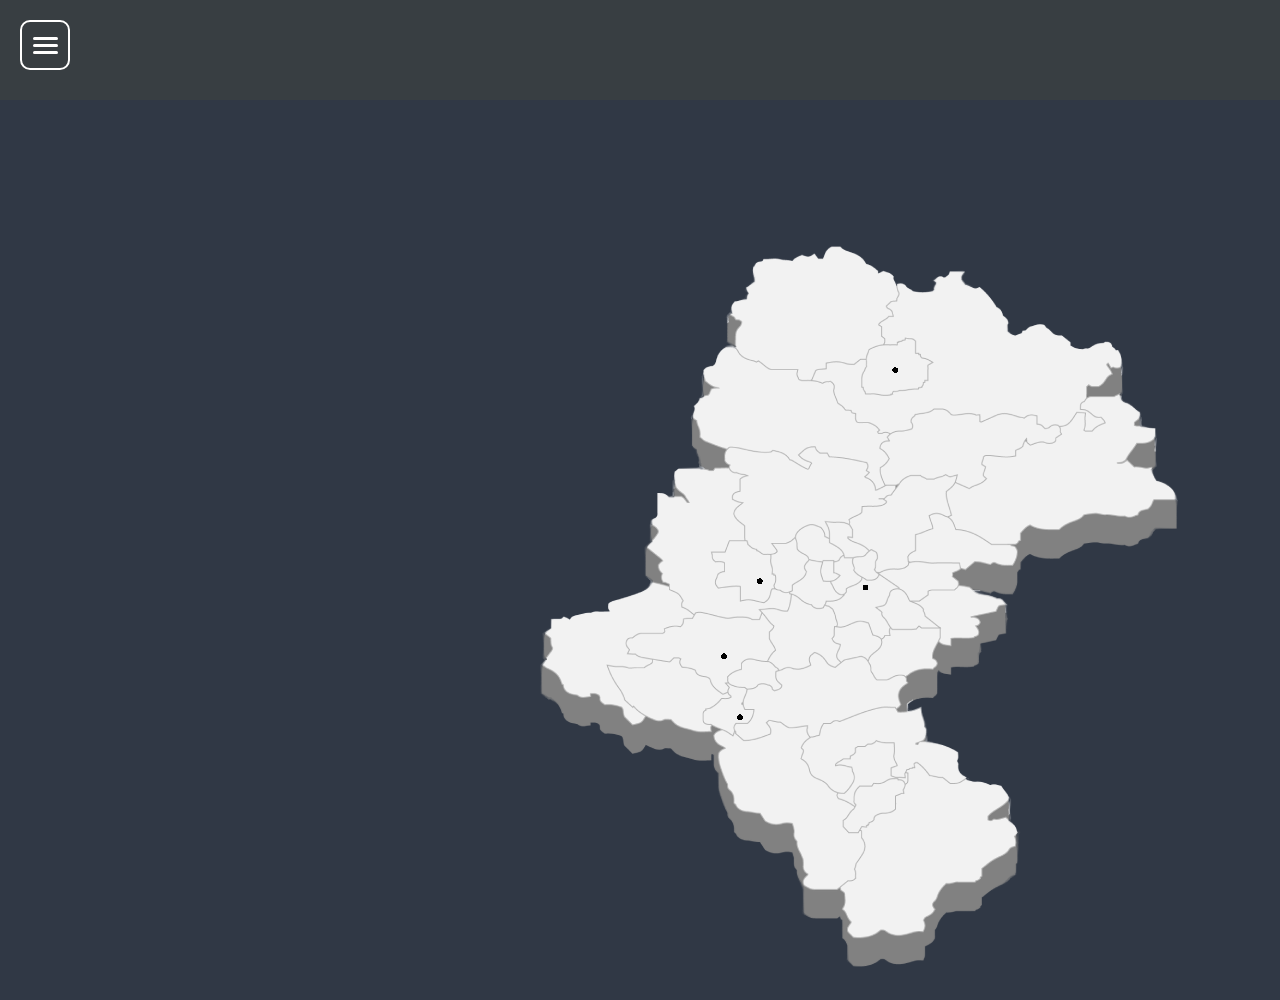
==== index.html @ be53716a "Add files via upload" ====
<!DOCTYPE html>
<html lang="pl">
<head>
    <title>Śląsk</title>
    <meta charset="utf-8">
    <link rel="stylesheet" type="text/css" href="style.css">
</head>
<body>
    <div id="baner">
        <div id="hamburger" class="hamburger-btn" onclick="toggleMenu()">
            <div class="bar"></div>
            <div class="bar"></div>
            <div class="bar"></div>
        </div><div id="godlo"><img src="Herb.png" width="50px" height="50px" style="padding-left: 60px; background-size: 50px 50px;"></div><div id="tyt">Śląsk</div>
        <h1 style="color:white; text-align:center;"></h1>
    </div>

    <div id="menu" class="menu"><div id="godlo1"><img src="Herb.png" width="50px" height="50px" style="padding-left: 60px; background-size: 50px 50px;"></div>
        <div class="close-btn" onclick="toggleMenu()">
            &times;
        </div>
        <ul>
            <li>Strona główna</li>
            <br style="font-size: 38px;">Szukaj:</style>
            <input type="text" name="xszukaj" size="45" maxlength="35" required style="height: 30px; font-size: 18px; font-family:sans-serif;">
            <li>Kontakt</li>

        </ul>
    </div>

    <div id="tresc">
    <br>
    <div id="mapa">
        <img src="Mapa.png">
    </divdiv>
    </div>
    <script src="script.js"></script>
</body>
</html>
---- style.css ----
* {
    margin: 0;
    padding: 0;
    box-sizing: border-box;
}

body {
    background-repeat: no-repeat;
    background-size: cover;
    font-family: Arial, sans-serif;
    height: 100vh; /* Cała wysokość okna */
    flex-direction: column;
    overflow: hidden;
}

#baner {
    width: 100%;
    height: 100px;
    background-color: #383E42;
    display: flex;
    align-items: center;
    justify-content: space-between;
    padding: 0 20px;
    position: fixed;
    top: 0;
    left: 0;
    z-index: 1001;
}

#tresc {
    background-color: #303845;
    padding: 20px;
    color: white;
    height: 100vh; /* Treść zajmuje całą wysokość okna */
    margin-top: 100px; /* Odsunięcie treści od banera */
    overflow-y: auto;
}

#mapa {
    margin: auto;
    padding: auto;
    margin-left: 40%;
}

#godlo {
    background-image: url('herb.png');
    background-size: 50px 50px;
    margin-left: 60px;
    background-repeat: no-repeat;
}

#godlo1 {
    background-image: url('herb.png');
    background-size: 50px 50px;
    margin-left: 60px;
    background-repeat: no-repeat;
    margin-top: 20px;
    margin-left: 430px;
}

#tyt {
    font-size: 30px;
    font-family: Arial, Helvetica, sans-serif;
    color: white;
    float: left;
    margin-left: -2490px;
}

.hamburger-btn {
    width: 50px;
    height: 50px;
    border: 2px solid white;
    border-radius: 10px;
    display: flex;
    flex-direction: column;
    justify-content: center;
    align-items: center;
    gap: 4px;
    cursor: pointer;
    background-color: #383E42;
    position: absolute;
    left: 20px;
    top: 20px;
    z-index: 1001;
}

.bar {
    width: 25px;
    height: 3px;
    background-color: white;
    border-radius: 2px;
    transition: all 0.3s ease;
}

.menu {
    width: 0;
    height: 100%;
    background-color: rgb(51, 45, 45);
    position: fixed;
    top: 0;
    left: 0;
    transition: width 0.3s ease;
    overflow: hidden;
    z-index: 1002;
}

.menu.open {
    width: 500px;
}

.menu ul {
    list-style: none;
    padding: 100px 20px 20px 20px;
    color: white;
}

.menu ul li {
    margin-bottom: 20px;
    font-size: 24px;
    color: white;
}

.close-btn {
    font-size: 30px;
    color: white;
    width: 50px;
    height: 50px;
    border: 2px solid white;
    border-radius: 10px;
    display: flex;
    align-items: center;
    justify-content: center;
    cursor: pointer;
    position: absolute;
    left: 20px;
    top: 20px;
}

.hamburger-btn.hidden {
    display: none;
}
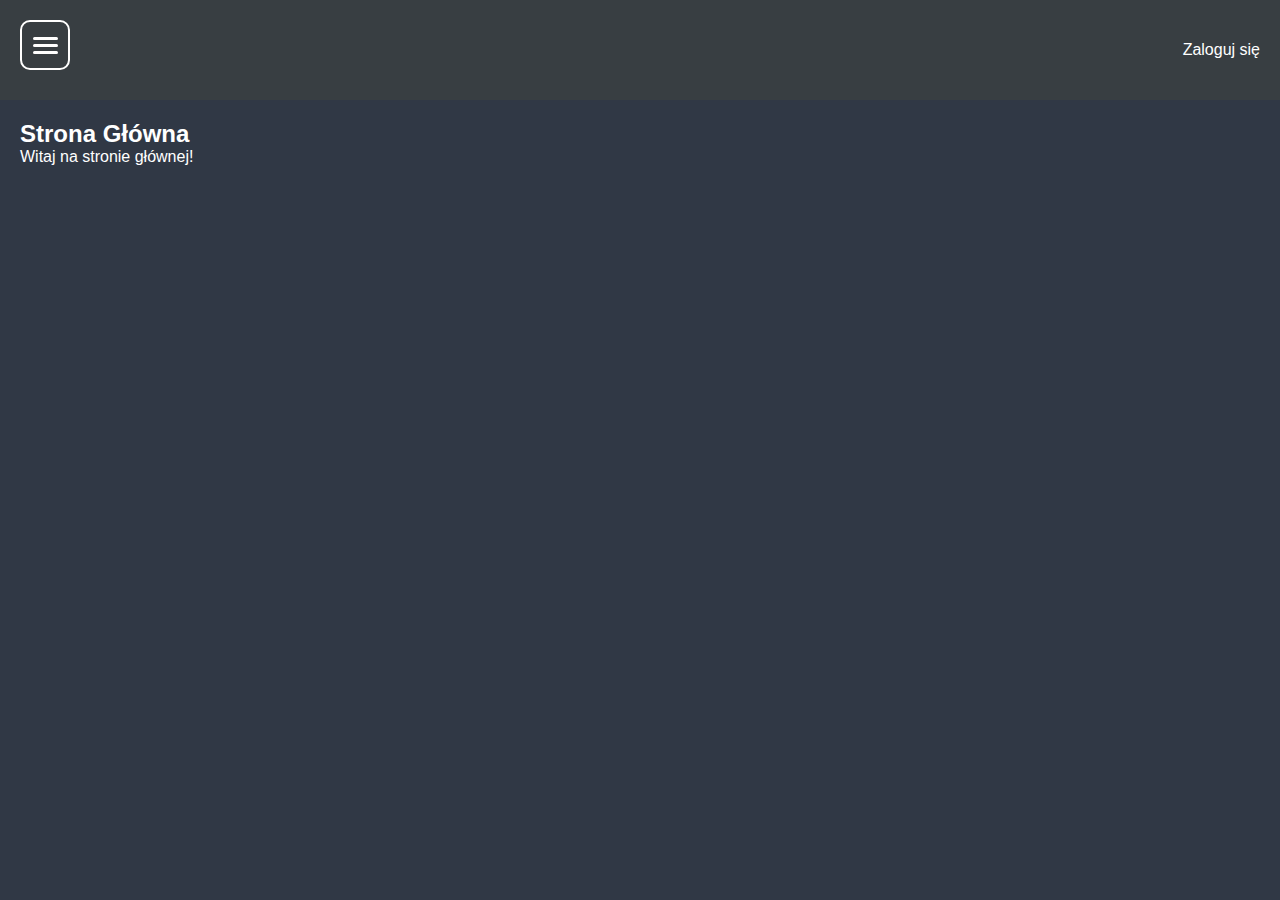
==== commit 93816c44: "Add files via upload" ====
--- a/index.html
+++ b/index.html
@@ -11,29 +11,27 @@
             <div class="bar"></div>
             <div class="bar"></div>
             <div class="bar"></div>
-        </div><div id="godlo"><img src="Herb.png" width="50px" height="50px" style="padding-left: 60px; background-size: 50px 50px;"></div><div id="tyt">Śląsk</div>
+        </div>
         <h1 style="color:white; text-align:center;"></h1>
+        <div id="login" style="color: white; margin-left: auto;">
+            <a href="#" id="loginLink" style="color: white; text-decoration: none;">Zaloguj się</a>
+        </div>
     </div>
 
-    <div id="menu" class="menu"><div id="godlo1"><img src="Herb.png" width="50px" height="50px" style="padding-left: 60px; background-size: 50px 50px;"></div>
-        <div class="close-btn" onclick="toggleMenu()">
-            &times;
-        </div>
+    <div id="menu" class="menu">
+        <div class="close-btn" onclick="toggleMenu()">&times;</div>
         <ul>
-            <li>Strona główna</li>
-            <br style="font-size: 38px;">Szukaj:</style>
-            <input type="text" name="xszukaj" size="45" maxlength="35" required style="height: 30px; font-size: 18px; font-family:sans-serif;">
-            <li>Kontakt</li>
-
+            <li id="home">Strona główna</li>
+            <li id="about">O nas</li>
+            <li id="gallery">Galeria</li>
+            <li id="settings">Ustawienia</li>
         </ul>
     </div>
 
-    <div id="tresc">
-    <br>
-    <div id="mapa">
-        <img src="Mapa.png">
-    </divdiv>
-    </div>
+    <main id="tresc">
+        <!-- Wczytywana zawartość formularzy -->
+    </main>
+
     <script src="script.js"></script>
 </body>
-</html>+</html>
--- a/style.css
+++ b/style.css
@@ -8,7 +8,8 @@
     background-repeat: no-repeat;
     background-size: cover;
     font-family: Arial, sans-serif;
-    height: 100vh; /* Cała wysokość okna */
+    height: 100vh;
+    display: flex;
     flex-direction: column;
     overflow: hidden;
 }
@@ -28,42 +29,10 @@
 }
 
 #tresc {
-    background-color: #303845;
     padding: 20px;
-    color: white;
-    height: 100vh; /* Treść zajmuje całą wysokość okna */
-    margin-top: 100px; /* Odsunięcie treści od banera */
+    height: 100vh;
+    margin-top: 100px;
     overflow-y: auto;
-}
-
-#mapa {
-    margin: auto;
-    padding: auto;
-    margin-left: 40%;
-}
-
-#godlo {
-    background-image: url('herb.png');
-    background-size: 50px 50px;
-    margin-left: 60px;
-    background-repeat: no-repeat;
-}
-
-#godlo1 {
-    background-image: url('herb.png');
-    background-size: 50px 50px;
-    margin-left: 60px;
-    background-repeat: no-repeat;
-    margin-top: 20px;
-    margin-left: 430px;
-}
-
-#tyt {
-    font-size: 30px;
-    font-family: Arial, Helvetica, sans-serif;
-    color: white;
-    float: left;
-    margin-left: -2490px;
 }
 
 .hamburger-btn {
@@ -105,7 +74,7 @@
 }
 
 .menu.open {
-    width: 500px;
+    width: 400px;
 }
 
 .menu ul {
@@ -118,6 +87,18 @@
     margin-bottom: 20px;
     font-size: 24px;
     color: white;
+    transition: background-color 0.3s ease;
+    padding: 10px;
+    border-radius: 5px;
+}
+
+.menu ul li:hover {
+    background-color: rgba(255, 255, 255, 0.2);
+    cursor: pointer;
+}
+
+.menu ul li#settings:hover {
+    background-color: rgba(0, 123, 255, 0.4);
 }
 
 .close-btn {
@@ -138,4 +119,125 @@
 
 .hamburger-btn.hidden {
     display: none;
-}+}
+
+.light-theme {
+    background-color: #f8f9fa;
+    color: black;
+}
+
+.dark-theme {
+    background-color: #303845;
+    color: white;
+}
+
+.settings-container {
+    background-color: #383E42;
+    padding: 20px;
+    border-radius: 10px;
+    box-shadow: 0 4px 15px rgba(0, 0, 0, 0.2);
+    margin-top: 20px;
+}
+
+.light-theme .settings-container {
+    background-color: #f0f0f0;
+    color: black;
+}
+
+.dark-theme .settings-container {
+    background-color: #383E42;
+    color: white;
+}
+
+label {
+    color: inherit;
+    font-weight: bold;
+    display: block;
+    margin-bottom: 5px;
+}
+
+select {
+    width: 100%;
+    padding: 10px;
+    border: none;
+    border-radius: 5px;
+    background-color: #555;
+    color: white;
+    font-size: 16px;
+    transition: background-color 0.3s ease;
+}
+
+.light-theme select {
+    background-color: #ddd;
+    color: black;
+}
+
+.dark-theme select {
+    background-color: #555;
+    color: white;
+}
+
+select:hover {
+    background-color: #666;
+}
+
+select:focus {
+    outline: none;
+    background-color: #444;
+}
+
+.setting-item:hover {
+    background-color: transparent;
+}
+
+.setting-item {
+    margin-bottom: 15px;
+    padding: 10px;
+}
+
+/* Nowoczesny styl formularza logowania */
+.login-container {
+    display: flex;
+    flex-direction: column;
+    align-items: center;
+    justify-content: center;
+    height: 100%;
+}
+
+.login-container h2 {
+    margin-bottom: 20px;
+}
+
+.login-container form {
+    display: flex;
+    flex-direction: column;
+    width: 300px;
+}
+
+.login-container input {
+    padding: 10px;
+    margin-bottom: 15px;
+    border: 2px solid #555;
+    border-radius: 5px;
+    transition: border-color 0.3s ease;
+}
+
+.login-container input:focus {
+    border-color: #007bff;
+    outline: none;
+}
+
+.login-container button {
+    padding: 10px;
+    border: none;
+    border-radius: 5px;
+    background-color: #007bff;
+    color: white;
+    font-size: 16px;
+    cursor: pointer;
+    transition: background-color 0.3s ease;
+}
+
+.login-container button:hover {
+    background-color: #0056b3;
+}
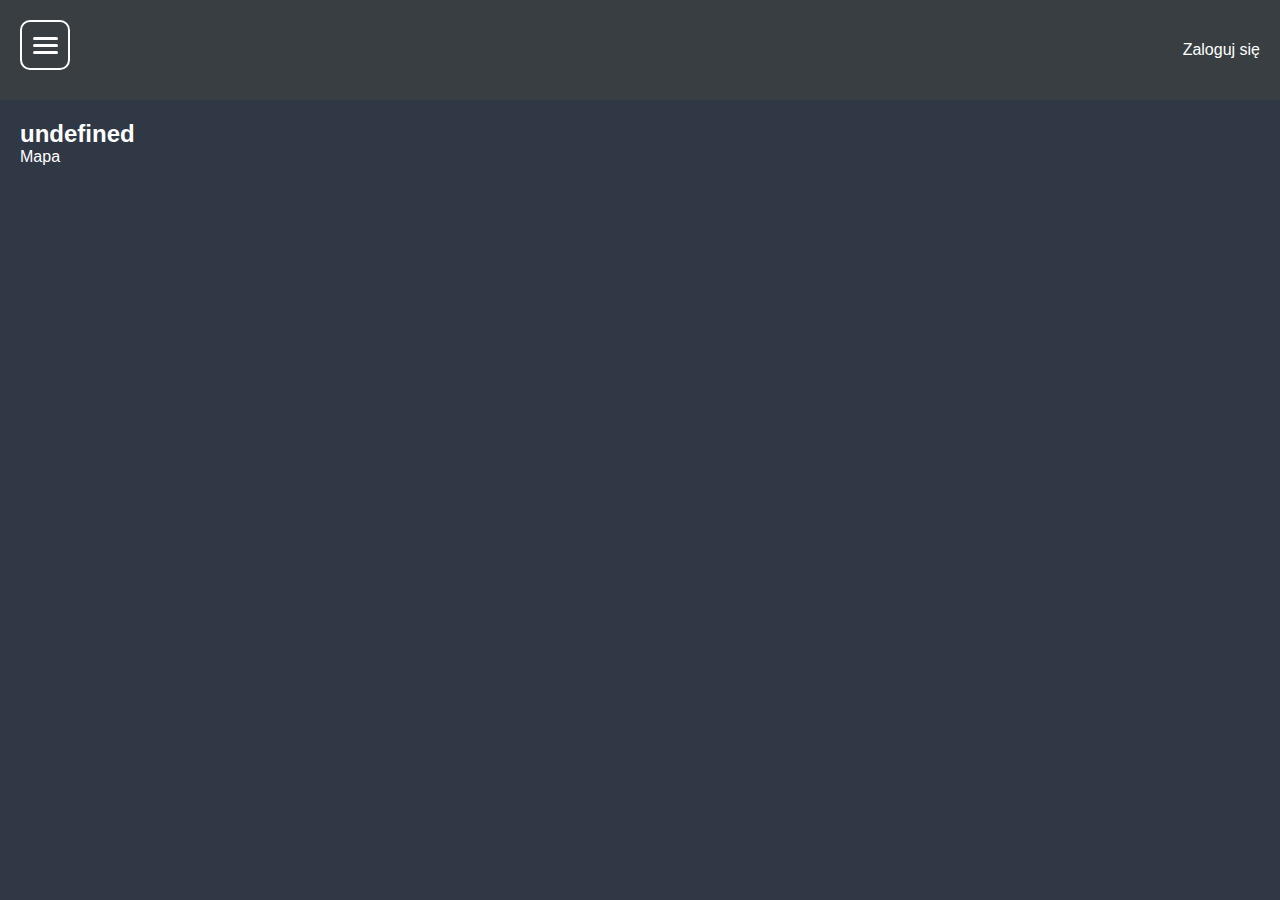
==== commit dacd5078: "Update index.html" ====
--- a/index.html
+++ b/index.html
@@ -22,8 +22,6 @@
         <div class="close-btn" onclick="toggleMenu()">&times;</div>
         <ul>
             <li id="home">Strona główna</li>
-            <li id="about">O nas</li>
-            <li id="gallery">Galeria</li>
             <li id="settings">Ustawienia</li>
         </ul>
     </div>
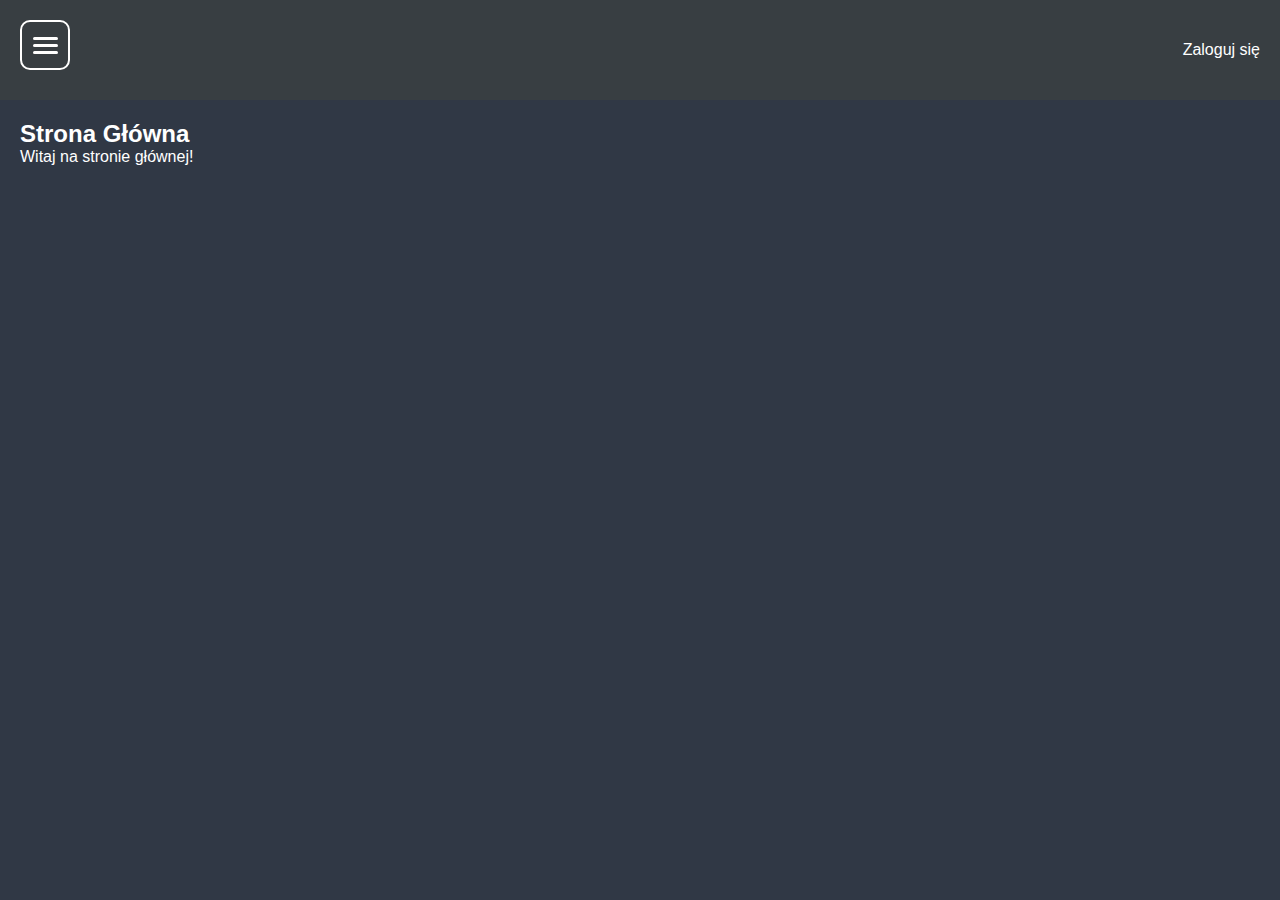
==== commit 6067cbb6: "Add files via upload" ====
--- a/index.html
+++ b/index.html
@@ -22,6 +22,8 @@
         <div class="close-btn" onclick="toggleMenu()">&times;</div>
         <ul>
             <li id="home">Strona główna</li>
+            <li id="about">O nas</li>
+            <li id="gallery">Galeria</li>
             <li id="settings">Ustawienia</li>
         </ul>
     </div>
